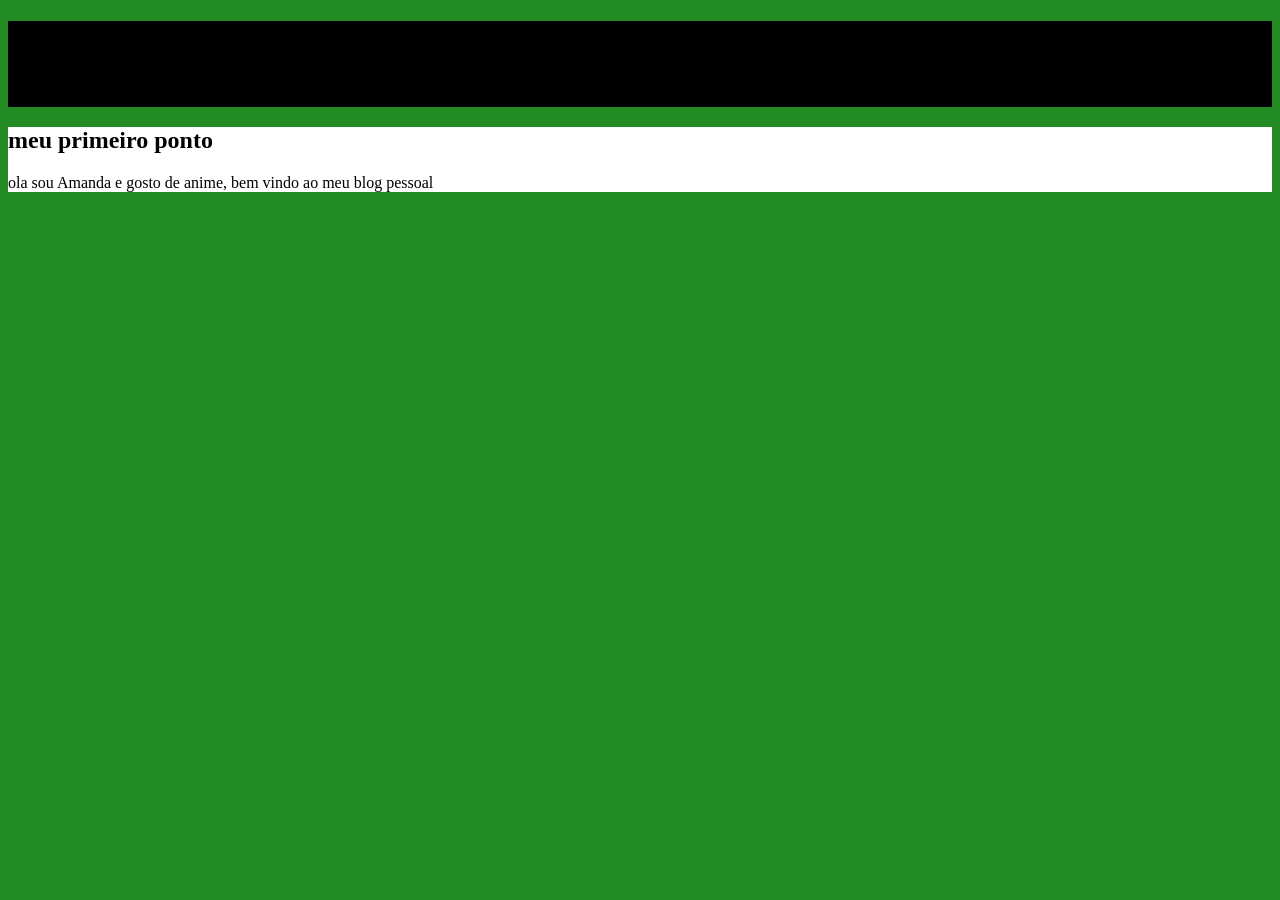
==== inex.html @ 9e7accc7 "opa" ====
<!DOCTYPE html>
<html lang="en">
<head>
    <meta charset="UTF-8">
    <meta name="viewport" content="width=device-width, initial-scale=1.0">
    <title>blog pessoal de Amanda</title>
    <link rel="stylesheet" href="style.css">
</head>
<body>
 <header>
    <h1>bem vindo ao blog pessoal de Amanda</h1>
        <h2>estudante do 1J do colegio Cristo rei</h2>
 </header> 
 <section>
    <h2>meu primeiro ponto</h2>
<p>ola sou Amanda e gosto de anime, bem vindo ao meu blog pessoal</p>
    </section> 
</body>
</html>
---- style.css ----
body{
background-color: forestgreen;
}
header{
    background-color: black;
}
section{
    background-color: white;
}
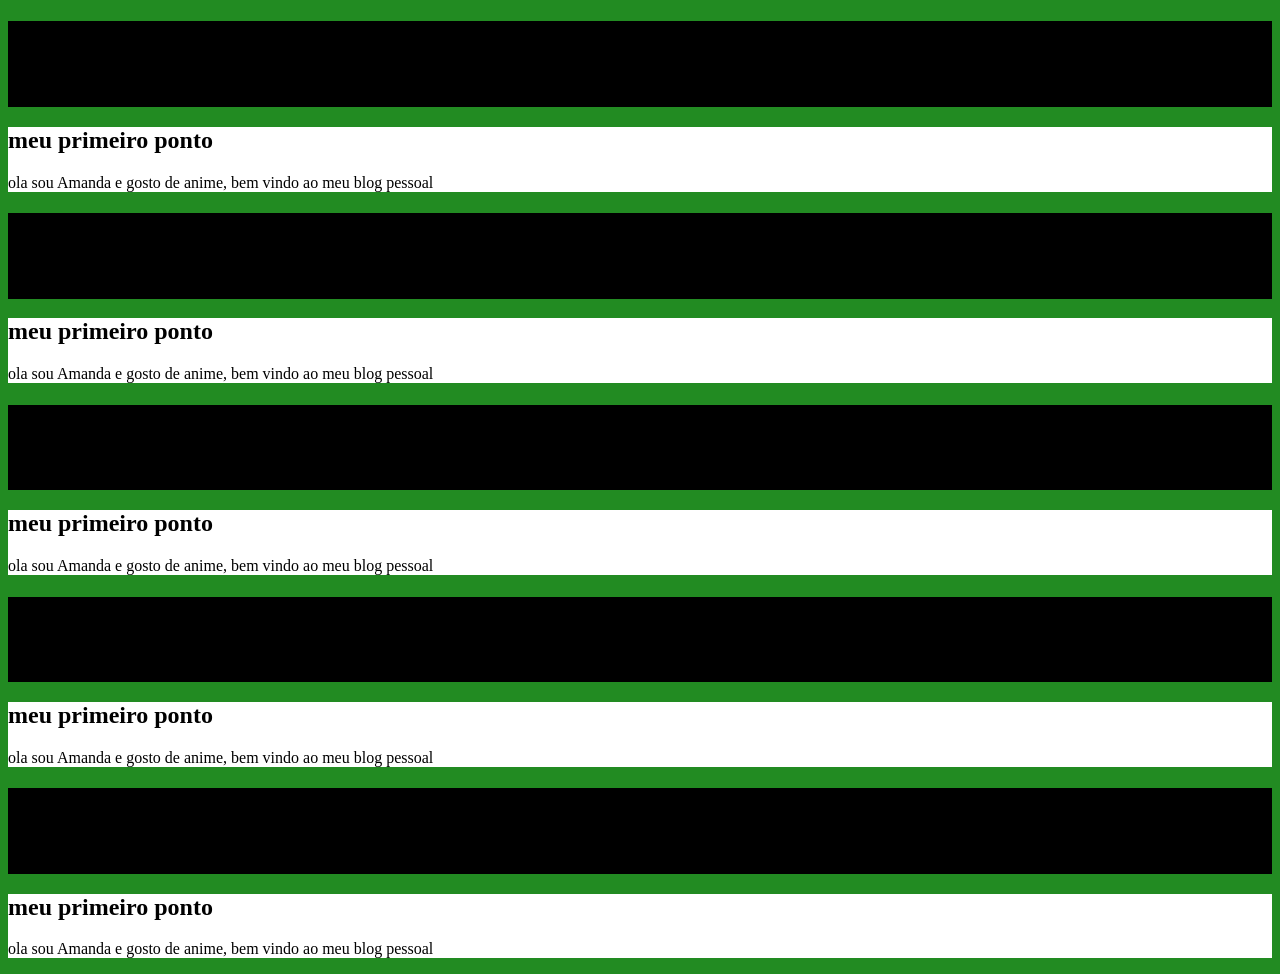
==== commit 502fe215: "criado novos posts" ====
--- a/inex.html
+++ b/inex.html
@@ -1,3 +1,79 @@
+<!DOCTYPE html>
+<html lang="en">
+<head>
+    <meta charset="UTF-8">
+    <meta name="viewport" content="width=device-width, initial-scale=1.0">
+    <title>blog pessoal de Amanda</title>
+    <link rel="stylesheet" href="style.css">
+</head>
+<body>
+ <header>
+    <h1>bem vindo ao blog pessoal de Amanda</h1>
+        <h2>estudante do 1J do colegio Cristo rei</h2>
+ </header> 
+ <section>
+    <h2>meu primeiro ponto</h2>
+<p>ola sou Amanda e gosto de anime, bem vindo ao meu blog pessoal</p>
+    </section> 
+</body>
+</html>
+<!DOCTYPE html>
+<html lang="en">
+<head>
+    <meta charset="UTF-8">
+    <meta name="viewport" content="width=device-width, initial-scale=1.0">
+    <title>blog pessoal de Amanda</title>
+    <link rel="stylesheet" href="style.css">
+</head>
+<body>
+ <header>
+    <h1>bem vindo ao blog pessoal de Amanda</h1>
+        <h2>estudante do 1J do colegio Cristo rei</h2>
+ </header> 
+ <section>
+    <h2>meu primeiro ponto</h2>
+<p>ola sou Amanda e gosto de anime, bem vindo ao meu blog pessoal</p>
+    </section> 
+</body>
+</html>
+<!DOCTYPE html>
+<html lang="en">
+<head>
+    <meta charset="UTF-8">
+    <meta name="viewport" content="width=device-width, initial-scale=1.0">
+    <title>blog pessoal de Amanda</title>
+    <link rel="stylesheet" href="style.css">
+</head>
+<body>
+ <header>
+    <h1>bem vindo ao blog pessoal de Amanda</h1>
+        <h2>estudante do 1J do colegio Cristo rei</h2>
+ </header> 
+ <section>
+    <h2>meu primeiro ponto</h2>
+<p>ola sou Amanda e gosto de anime, bem vindo ao meu blog pessoal</p>
+    </section> 
+</body>
+</html>
+<!DOCTYPE html>
+<html lang="en">
+<head>
+    <meta charset="UTF-8">
+    <meta name="viewport" content="width=device-width, initial-scale=1.0">
+    <title>blog pessoal de Amanda</title>
+    <link rel="stylesheet" href="style.css">
+</head>
+<body>
+ <header>
+    <h1>bem vindo ao blog pessoal de Amanda</h1>
+        <h2>estudante do 1J do colegio Cristo rei</h2>
+ </header> 
+ <section>
+    <h2>meu primeiro ponto</h2>
+<p>ola sou Amanda e gosto de anime, bem vindo ao meu blog pessoal</p>
+    </section> 
+</body>
+</html>
 <!DOCTYPE html>
 <html lang="en">
 <head>
